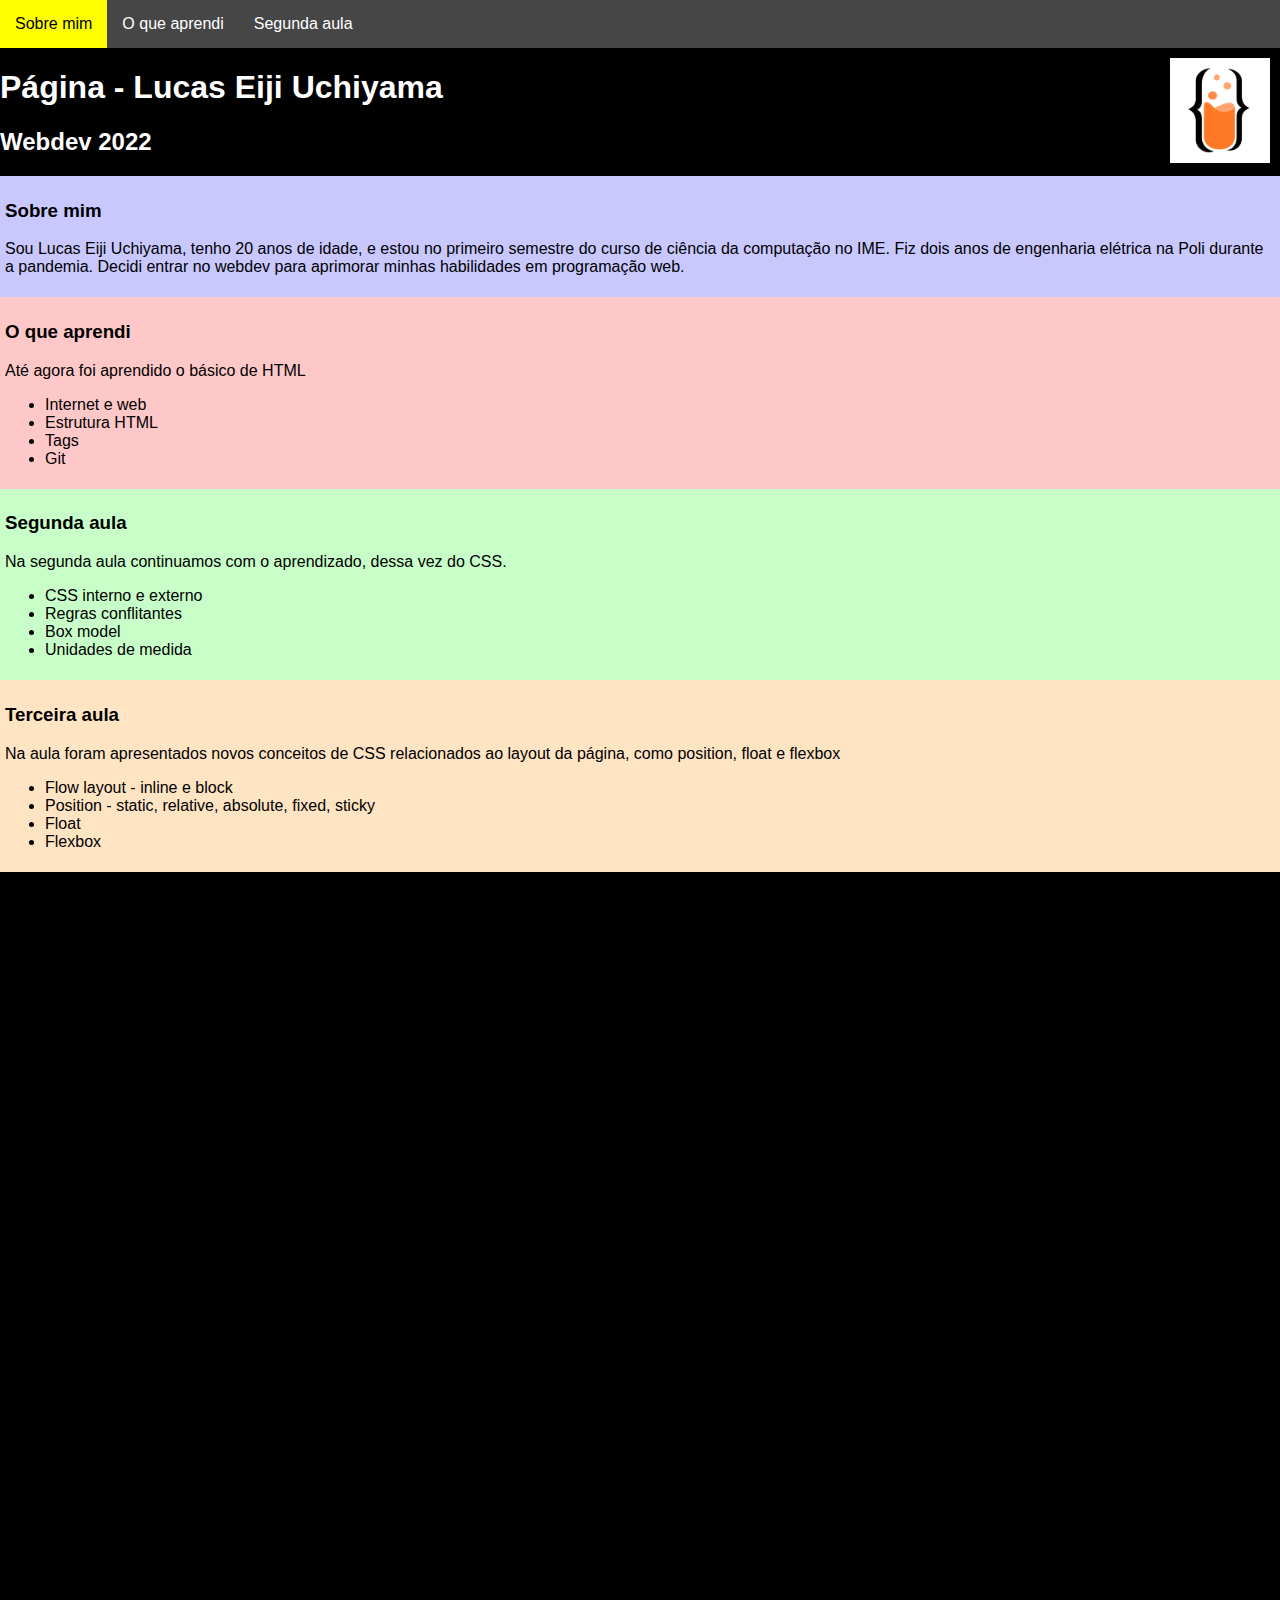
==== Atividade 3/webdev3_lucas_eiji.html @ 09f3adc2 "Primeiras três atividades inseridas" ====
<!DOCTYPE html>
<html>
	<head>

	<link href="webdev3_lucas_eiji.css" rel="stylesheet">

	<style>
		body{
			background-color:black;
			color:white;
			font-family: Arial, Helvetica, sans-serif;
			padding:0;
			margin:0;
			height:5000px;
		}

		a{
			text-decoration:none;
			color:white;
			padding:15px;
		}
	
		a:hover{
			background-color:yellow;
			color:black;
		}

		#links{
			background-color:rgb(70, 70, 70);
			color:white;
			display:flex;
			flex-direction:row;
			flex-wrap:wrap;
			justify-content: flex-start;
			align-items:flex-start;
			position:sticky;
			top:0;
		}

		#apresentacao{
			background-color:rgb(200, 200, 255);
			padding:5px;
			color:black;
		}
	
		#primeira_aula{
			background-color:rgb(255, 200, 200);
			padding:5px;
			color:black;
		}

		#segunda_aula{
			background-color:rgb(200, 255, 200);
			padding:5px;
			color:black;
		}
		
	</style>
		
	</head>
	<body>
		
		<header>
			<div id="links">
				<a href="#sobre_mim">Sobre mim</a> <br>
				<a href="#aprendizado">O que aprendi</a> <br>
				<a href="#aula_2">Segunda aula</a>
			</div>
		
			<img id="logo" src="codelab.png">
			<h1>Página - Lucas Eiji Uchiyama</h1>
			<h2>Webdev 2022</h2>
		<header>

		<main>
		<div id="apresentacao">
		<h3 id="sobre_mim">Sobre mim</h3>
		<p>Sou Lucas Eiji Uchiyama, tenho 20 anos de idade, e estou no 
		primeiro semestre do curso de ciência da computação no IME. Fiz 
		dois anos de engenharia elétrica na Poli durante a pandemia. Decidi 
		entrar no webdev para aprimorar minhas habilidades em programação
		web.</p>
		</div>

		<div id="primeira_aula">
		<h3 id="aprendizado">O que aprendi</h3>
		<p>Até agora foi aprendido o básico de HTML</p>
		<ul>
			<li>Internet e web</li>
			<li>Estrutura HTML</li>
			<li>Tags</li>
			<li>Git</li>
		</ul>
		</div>

		<div id="segunda_aula">
		<h3 id="aula_2">Segunda aula</h3>
		<p>Na segunda aula continuamos com o aprendizado, dessa vez do CSS.</p>
		<ul>
			<li>CSS interno e externo</li>
			<li>Regras conflitantes</li>
			<li>Box model</li>
			<li>Unidades de medida</li>
		</ul>
		</div>

		<div id="terceira_aula">
		<h3 id="aula_3">Terceira aula</h3>
		<p>Na aula foram apresentados novos conceitos de CSS relacionados ao
		layout da página, como position, float e flexbox</p>
		<ul>
			<li>Flow layout - inline e block</li>
			<li>Position - static, relative, absolute, fixed, sticky</li>
			<li>Float</li>
			<li>Flexbox</li>
		</ul>	
		</div>
	
		<main>

	</body>
</html>
---- Atividade 3/webdev3_lucas_eiji.css ----
#logo{
	float:right;
	width: 100px;
	height: auto;
	margin:10px;
}

#terceira_aula{
	background-color:bisque;
	padding:5px;
	color:black;
}
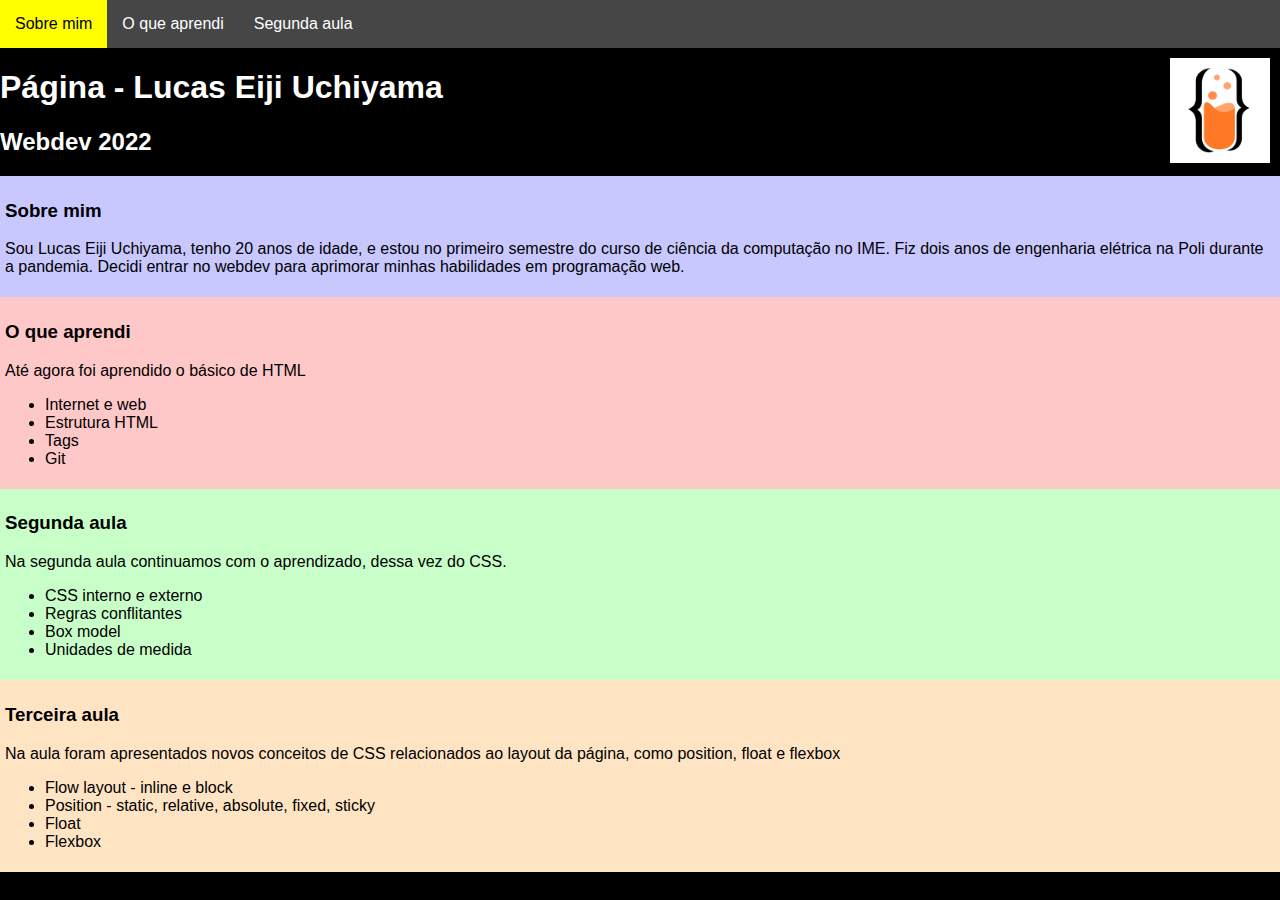
==== commit 3e53e005: "corrige tarefa 3" ====
--- a/Atividade 3/webdev3_lucas_eiji.html
+++ b/Atividade 3/webdev3_lucas_eiji.html
@@ -11,7 +11,6 @@
 			font-family: Arial, Helvetica, sans-serif;
 			padding:0;
 			margin:0;
-			height:5000px;
 		}
 
 		a{
@@ -19,7 +18,7 @@
 			color:white;
 			padding:15px;
 		}
-	
+
 		a:hover{
 			background-color:yellow;
 			color:black;
@@ -42,7 +41,7 @@
 			padding:5px;
 			color:black;
 		}
-	
+
 		#primeira_aula{
 			background-color:rgb(255, 200, 200);
 			padding:5px;
@@ -54,19 +53,19 @@
 			padding:5px;
 			color:black;
 		}
-		
+
 	</style>
-		
+
 	</head>
 	<body>
-		
+
 		<header>
 			<div id="links">
 				<a href="#sobre_mim">Sobre mim</a> <br>
 				<a href="#aprendizado">O que aprendi</a> <br>
 				<a href="#aula_2">Segunda aula</a>
 			</div>
-		
+
 			<img id="logo" src="codelab.png">
 			<h1>Página - Lucas Eiji Uchiyama</h1>
 			<h2>Webdev 2022</h2>
@@ -75,9 +74,9 @@
 		<main>
 		<div id="apresentacao">
 		<h3 id="sobre_mim">Sobre mim</h3>
-		<p>Sou Lucas Eiji Uchiyama, tenho 20 anos de idade, e estou no 
-		primeiro semestre do curso de ciência da computação no IME. Fiz 
-		dois anos de engenharia elétrica na Poli durante a pandemia. Decidi 
+		<p>Sou Lucas Eiji Uchiyama, tenho 20 anos de idade, e estou no
+		primeiro semestre do curso de ciência da computação no IME. Fiz
+		dois anos de engenharia elétrica na Poli durante a pandemia. Decidi
 		entrar no webdev para aprimorar minhas habilidades em programação
 		web.</p>
 		</div>
@@ -113,10 +112,10 @@
 			<li>Position - static, relative, absolute, fixed, sticky</li>
 			<li>Float</li>
 			<li>Flexbox</li>
-		</ul>	
+		</ul>
 		</div>
-	
+
 		<main>
 
 	</body>
-</html>+</html>
